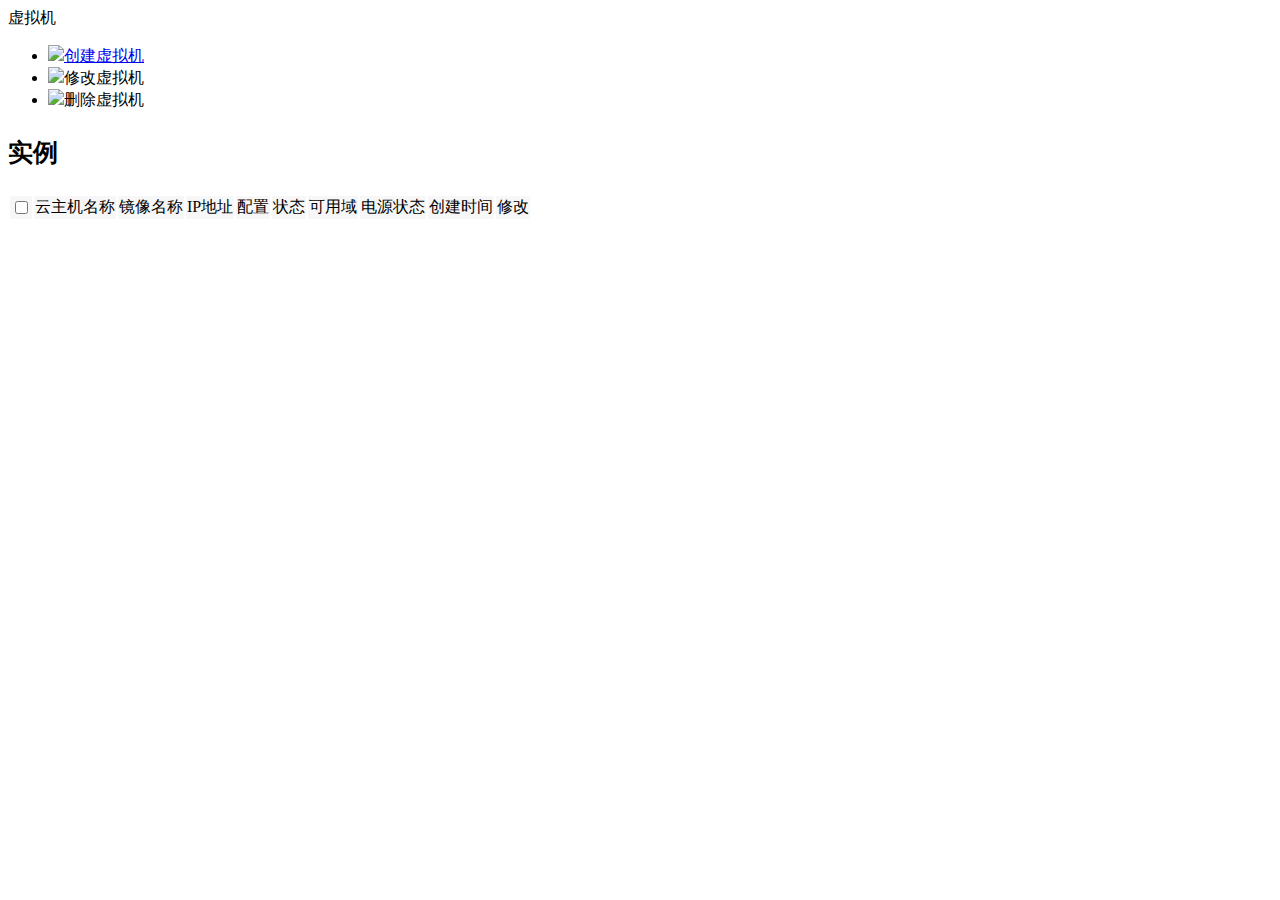
==== HorizonDemo/hybrid_cloud/templates/instance.html @ 6de9f863 "alter *.html and *.css and *.js" ====
<!DOCTYPE html PUBLIC "-//W3C//DTD XHTML 1.0 Transitional//EN" "http://www.w3.org/TR/xhtml1/DTD/xhtml1-transitional.dtd">
<html xmlns="http://www.w3.org/1999/xhtml">
<head>
    <meta http-equiv="Content-Type" content="text/html; charset=utf-8" />
    <title>无标题文档</title>
    <link href="static/css/style.css" rel="stylesheet" type="text/css" />
    <script type="text/javascript" src="static/js/jquery.js"></script>
    <script src="static/js/cloud/instanceDetailAction.js" type="text/javascript"></script>
</head>

<body>
<div class="place">
    <span>虚拟机</span>
</div>
<div class="tools" style="margin-top: 15px">

    <ul class="toolbar">
        <li class="click"><span><img src="static/images/t01.png" /></span><a href="/form/">创建虚拟机</a></li>
        <li class="click"><span><img src="static/images/t02.png" /></span>修改虚拟机</li>
        <li><span><img src="static/images/t03.png" /></span>删除虚拟机</li>
    </ul>

</div>
<p style="font-size: 25px;
   font-family: '宋体';
font-weight: bold;
margin-bottom: 25px;
margin-top:25px" >实例</p>


<table class="lines2" id="details_list">
    <tr style="width: 100%" bgcolor="#F7F7F7">
        <td><input type="checkbox"></td>
        <td>云主机名称</td>
        <td>镜像名称</td>
        <td>IP地址</td>
        <td>配置</td>
        <td>状态</td>
        <td>可用域</td>
        <td>电源状态</td>
        <td>创建时间</td>
        <td>修改</td>

    </tr>
   

</table>
</body>
</html>
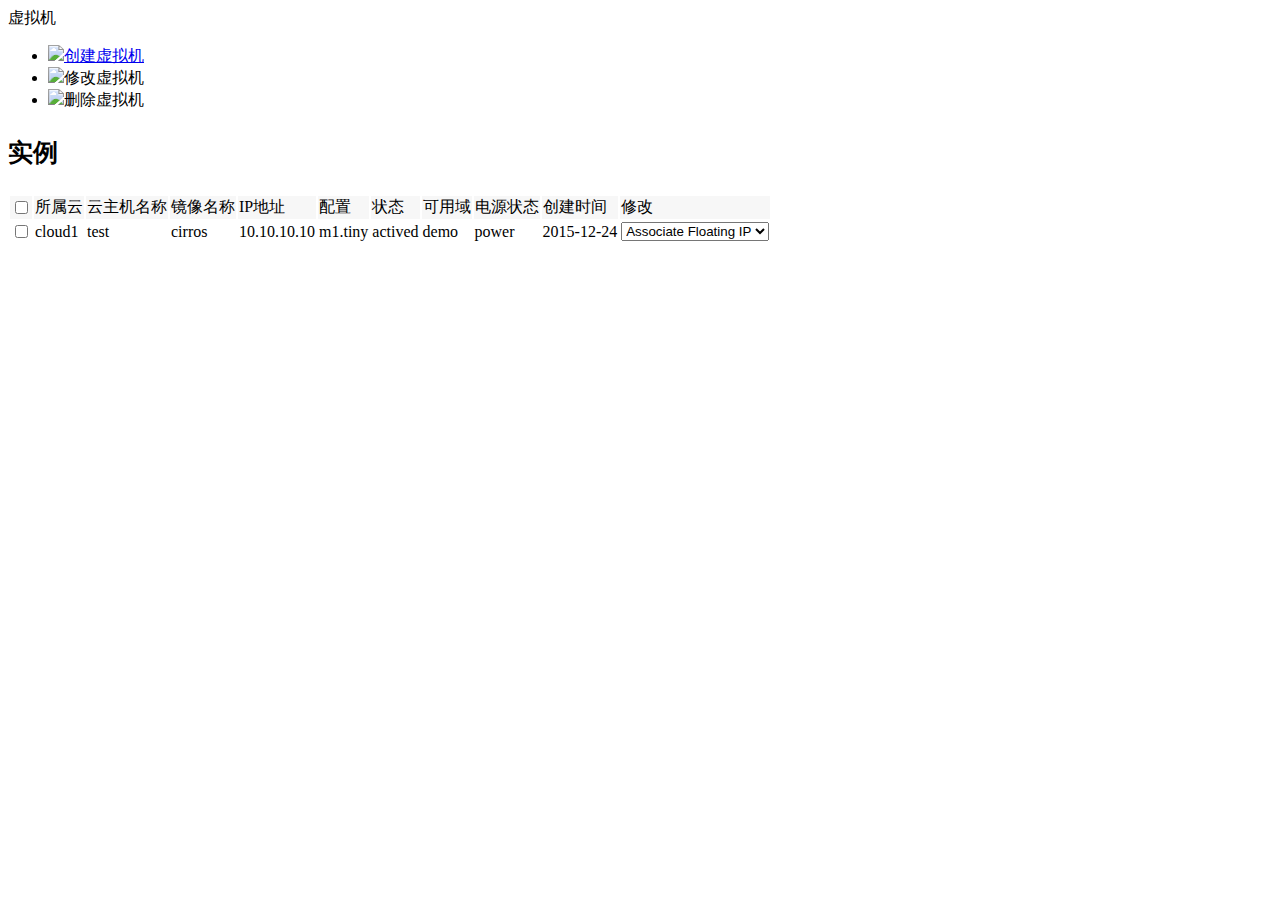
==== commit d020e9bf: "add session and selectbox of instance" ====
--- a/HorizonDemo/hybrid_cloud/templates/instance.html
+++ b/HorizonDemo/hybrid_cloud/templates/instance.html
@@ -2,7 +2,7 @@
 <html xmlns="http://www.w3.org/1999/xhtml">
 <head>
     <meta http-equiv="Content-Type" content="text/html; charset=utf-8" />
-    <title>无标题文档</title>
+    <title>虚拟机实例</title>
     <link href="static/css/style.css" rel="stylesheet" type="text/css" />
     <script type="text/javascript" src="static/js/jquery.js"></script>
     <script src="static/js/cloud/instanceDetailAction.js" type="text/javascript"></script>
@@ -30,7 +30,11 @@
 
 <table class="lines2" id="details_list">
     <tr style="width: 100%" bgcolor="#F7F7F7">
+        
+        
         <td><input type="checkbox"></td>
+        <td style="display:none">instance_id</td>
+        <td>所属云</td>
         <td>云主机名称</td>
         <td>镜像名称</td>
         <td>IP地址</td>
@@ -39,10 +43,34 @@
         <td>可用域</td>
         <td>电源状态</td>
         <td>创建时间</td>
+        
         <td>修改</td>
 
     </tr>
-   
+     <tr style="width: 100%">
+        
+        <td><input type="checkbox"></td>
+        <td style="display:none">instance id</td>
+        <td>cloud1</td>
+        <td>test</td>
+        <td>cirros</td>
+        <td>10.10.10.10</td>
+        <td>m1.tiny</td>
+        <td>actived</td>
+        <td>demo</td>
+        <td>power</td>
+        <td>2015-12-24</td>
+        
+        <td>
+            <select class= "dfinput2" onchange="instanceAction(this)" >
+                <option value ="floatingip">Associate Floating IP</option>
+                <option value ="start">Start</option>
+                <option value ="stop">Stop</option>
+                <option value ="terminate">Terminate</option>
+            </select>
+        </td>
+
+    </tr>  
 
 </table>
 </body>
